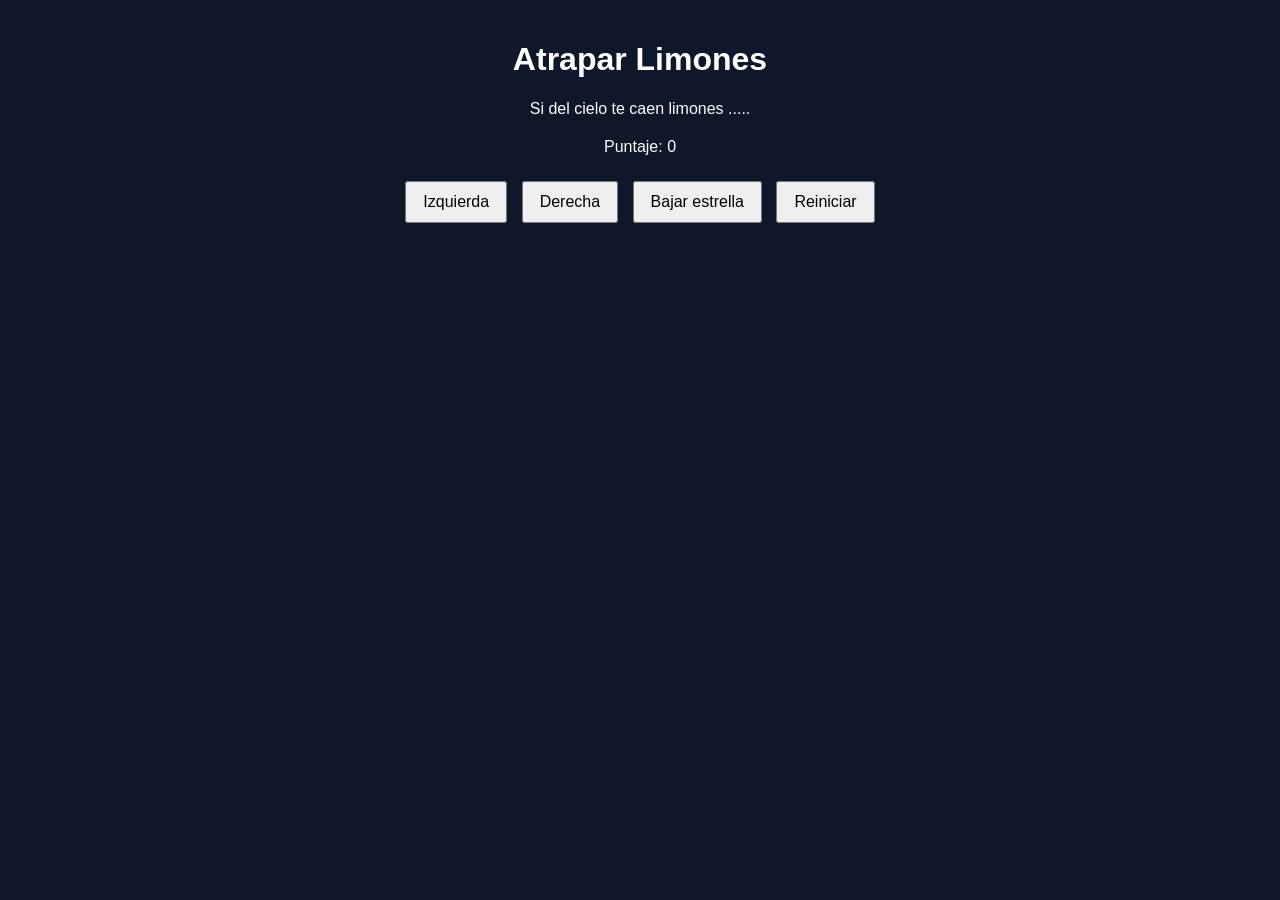
==== limones.html @ a5d9d9ff "ARCHIVO CSS CON REF" ====
<!DOCTYPE html>
<html>
<head>
  <title>Caza Estrellas</title>
  <link rel="stylesheet" href="limones.css"/>
 
</head>
<body>
  <div class="contenedor">
    <h1>Atrapar Limones</h1>
    <p>Si del cielo te caen limones ..... </p>
    
    <div class="panel">
      <p>Puntaje: <span id="txtPuntaje">0</span></p>
    </div>
    <div class="botones">
      <button>Izquierda</button>
      <button>Derecha</button>
      <button>Bajar estrella</button>
      <button>Reiniciar</button>
    </div>
  </div>

</body>
</html>
---- limones.css ----
body {
  font-family: Arial, sans-serif;
  background-color: #0f172a;
  color: white;
  text-align: center;
  margin: 0;
  padding: 20px;
}

.contenedor {
  max-width: 800px;
  margin: 0 auto;
}

canvas {
  background-color: #111827;
  border: 3px solid #38bdf8;
  display: block;
  margin: 20px auto;
}

.panel {
  margin: 20px 0;
}

.botones button {
  margin: 5px;
  padding: 10px 16px;
  font-size: 16px;
  cursor: pointer;
}
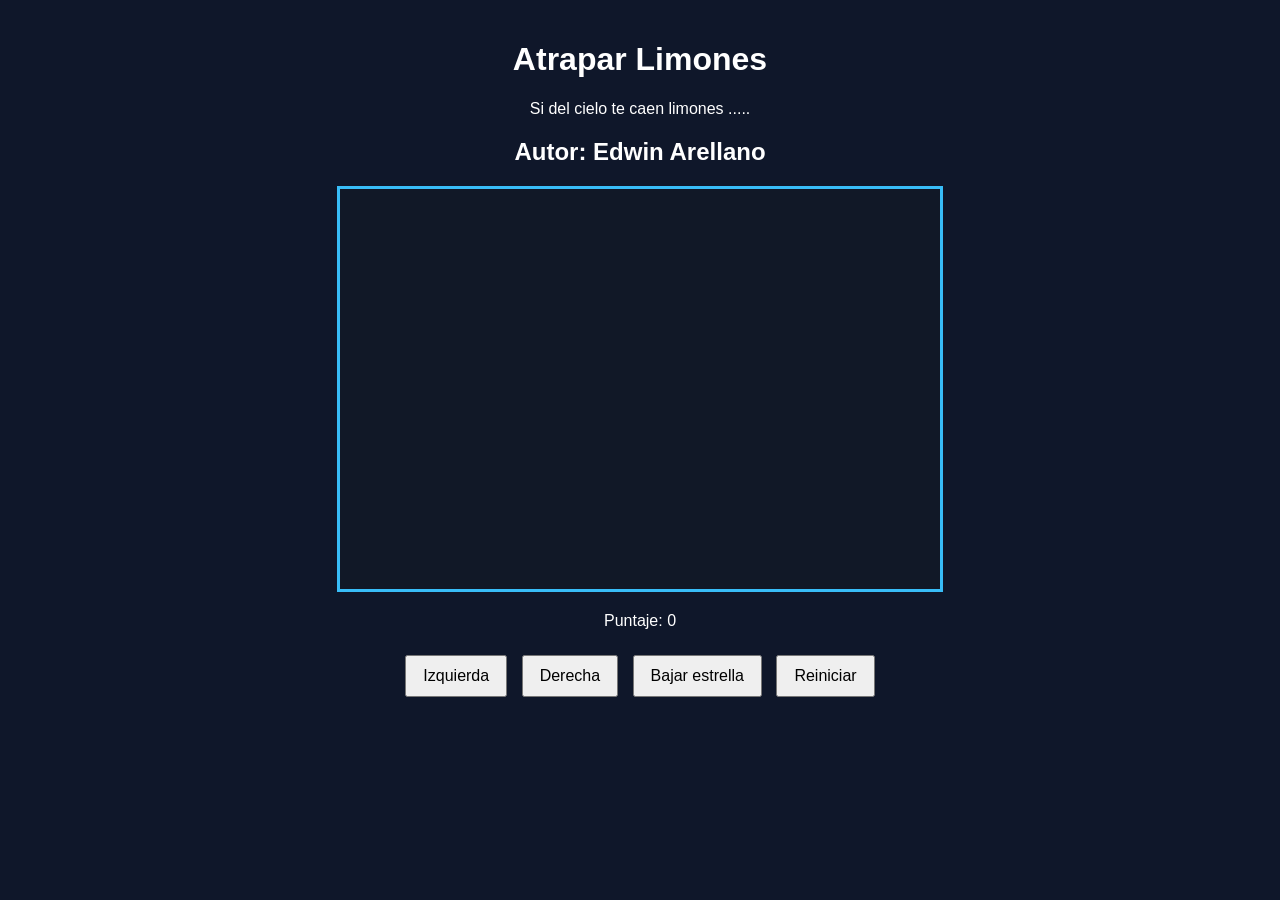
==== commit 16f57838: "CANVA AGREGADO" ====
--- a/limones.html
+++ b/limones.html
@@ -9,7 +9,8 @@
   <div class="contenedor">
     <h1>Atrapar Limones</h1>
     <p>Si del cielo te caen limones ..... </p>
-    
+    <h2>Autor: Edwin Arellano</h2>
+    <canvas id="areaJuego" width="600" height="400"></canvas>
     <div class="panel">
       <p>Puntaje: <span id="txtPuntaje">0</span></p>
     </div>
@@ -20,6 +21,6 @@
       <button>Reiniciar</button>
     </div>
   </div>
-
+   <scritp src="limones.js"/>
 </body>
 </html>
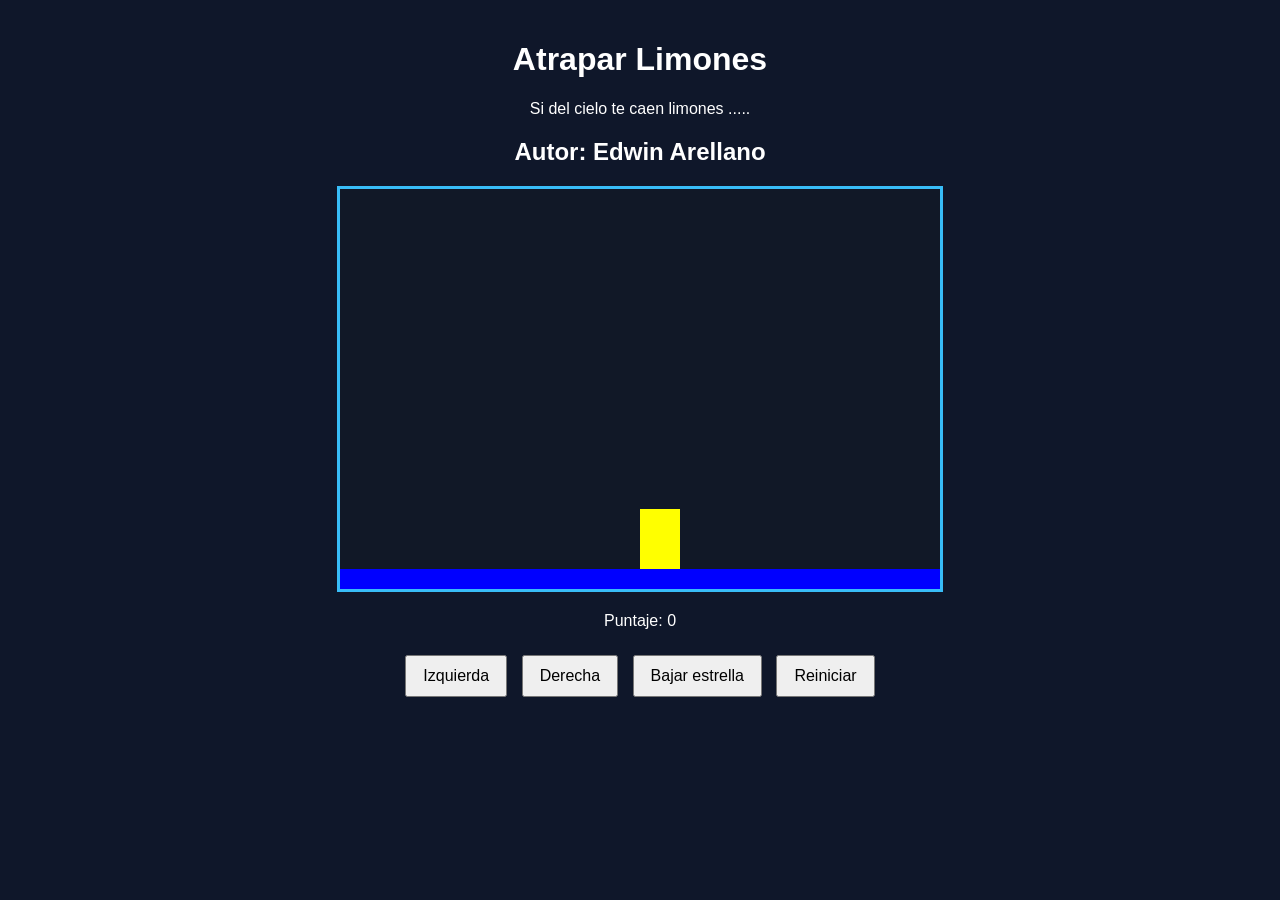
==== commit 1d5d7de8: "FUNCIONES SUELO Y PERSONAJE" ====
--- a/limones.html
+++ b/limones.html
@@ -5,7 +5,7 @@
   <link rel="stylesheet" href="limones.css"/>
  
 </head>
-<body>
+<body onload="iniciar()">
   <div class="contenedor">
     <h1>Atrapar Limones</h1>
     <p>Si del cielo te caen limones ..... </p>
@@ -21,6 +21,7 @@
       <button>Reiniciar</button>
     </div>
   </div>
-   <scritp src="limones.js"/>
+   <script src="limones.js"></script>
+   
 </body>
 </html>
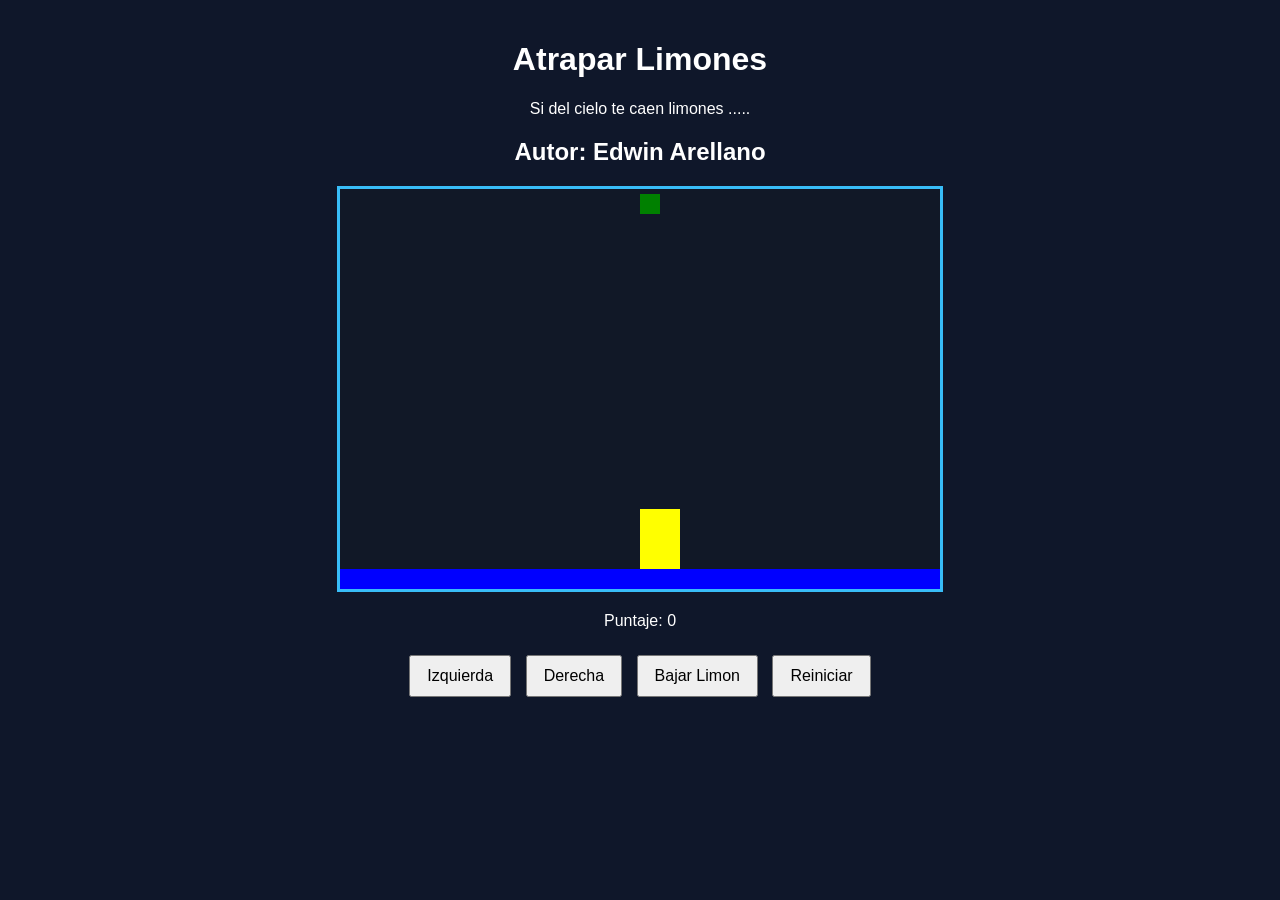
==== commit 7074c66b: "MOVIMIENTO LIMON" ====
--- a/limones.html
+++ b/limones.html
@@ -15,9 +15,9 @@
       <p>Puntaje: <span id="txtPuntaje">0</span></p>
     </div>
     <div class="botones">
-      <button>Izquierda</button>
-      <button>Derecha</button>
-      <button>Bajar estrella</button>
+      <button onclick="moverIzquierda()">Izquierda</button>
+      <button onclick="moverDerecha()">Derecha</button>
+      <button onclick="bajarLimon()">Bajar Limon</button>
       <button>Reiniciar</button>
     </div>
   </div>
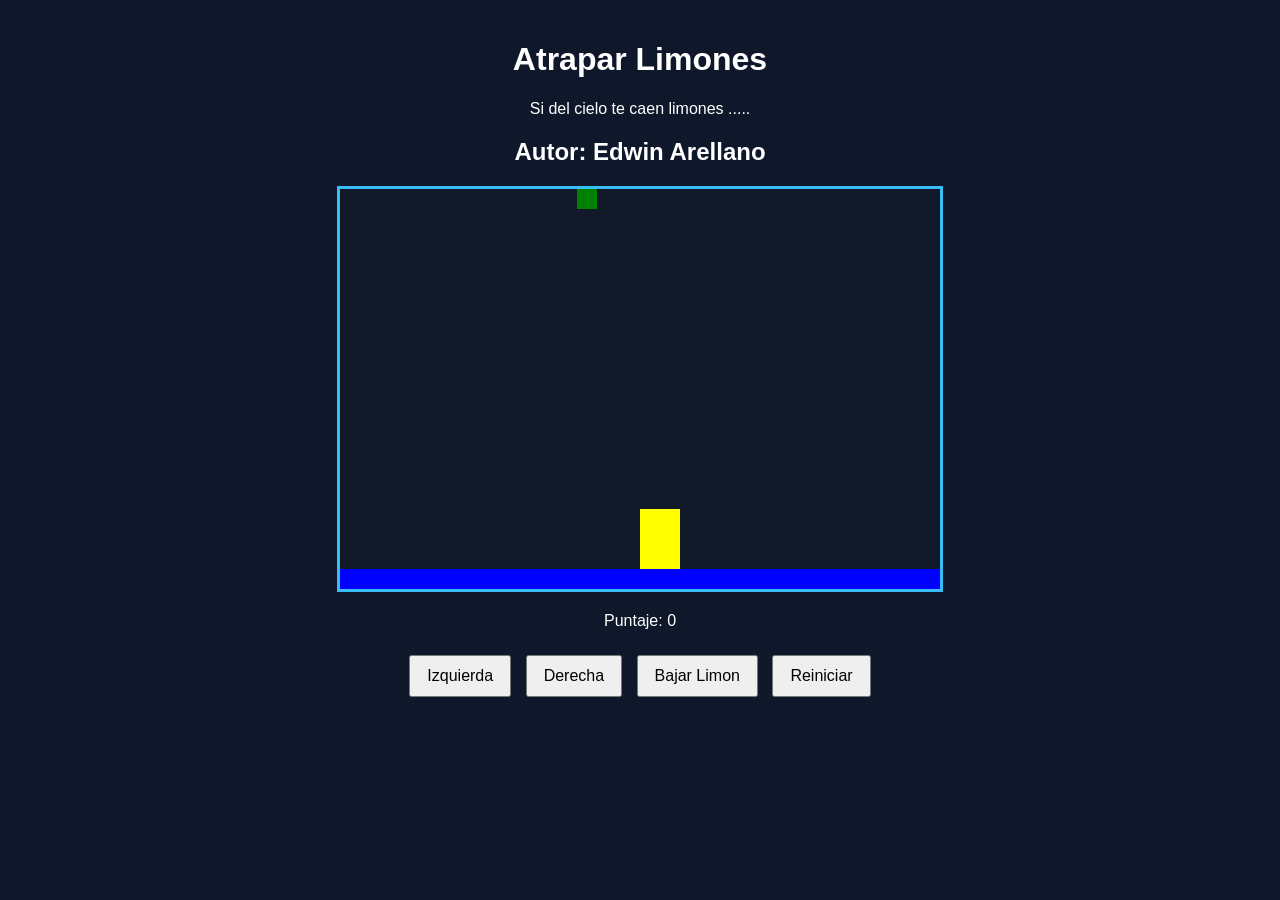
==== commit 41d5bb7d: "POSICION ALEATORIA LIMON" ====
--- a/limones.html
+++ b/limones.html
@@ -3,6 +3,7 @@
 <head>
   <title>Caza Estrellas</title>
   <link rel="stylesheet" href="limones.css"/>
+  <script src="utils.js"></script>
  
 </head>
 <body onload="iniciar()">
@@ -23,5 +24,6 @@
   </div>
    <script src="limones.js"></script>
    
+   
 </body>
 </html>
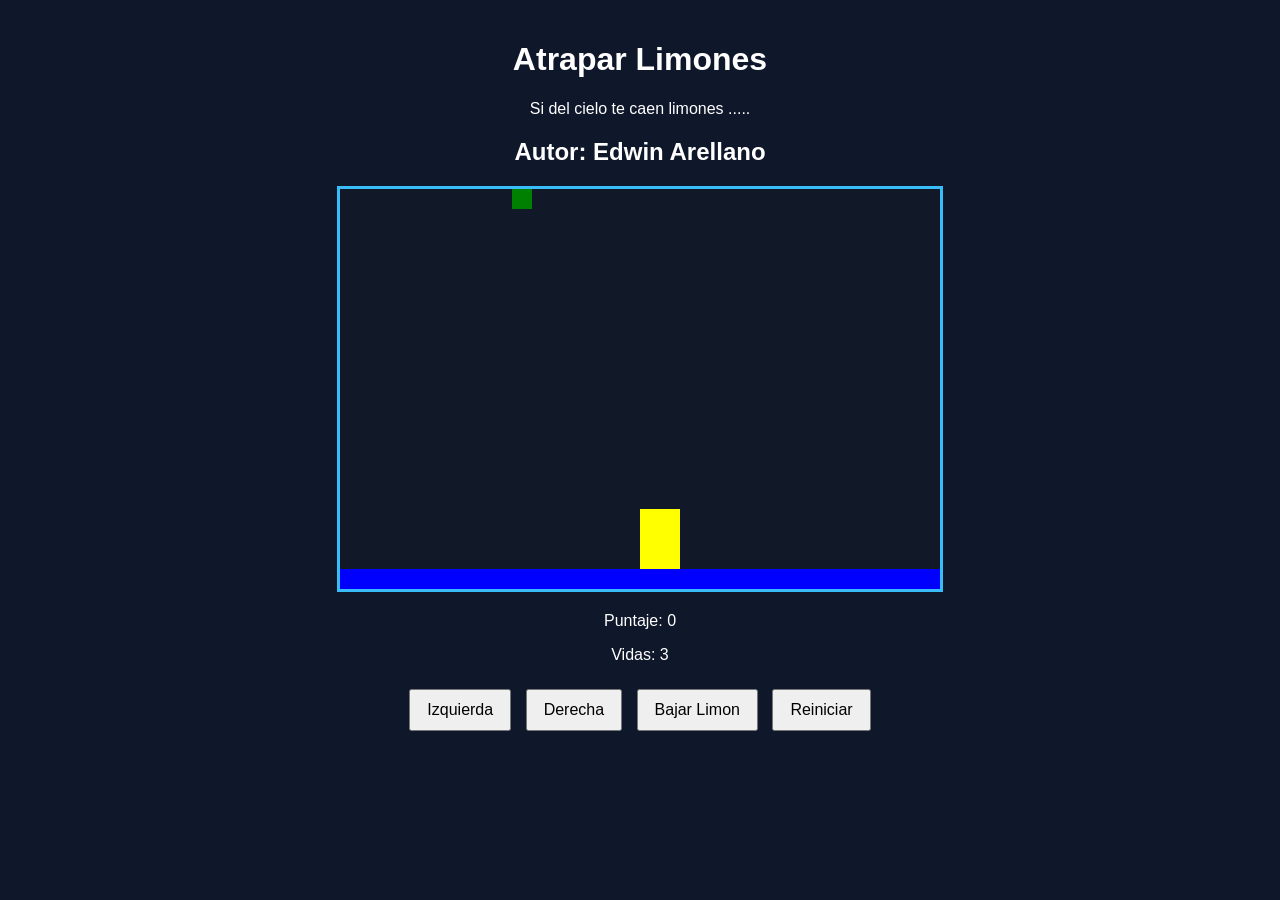
==== commit a92925a0: "MARCADOR PUNTAJE Y VIDAS" ====
--- a/limones.html
+++ b/limones.html
@@ -14,6 +14,7 @@
     <canvas id="areaJuego" width="600" height="400"></canvas>
     <div class="panel">
       <p>Puntaje: <span id="txtPuntaje">0</span></p>
+      <p>Vidas: <span id="txtVidas">3</span></p>
     </div>
     <div class="botones">
       <button onclick="moverIzquierda()">Izquierda</button>
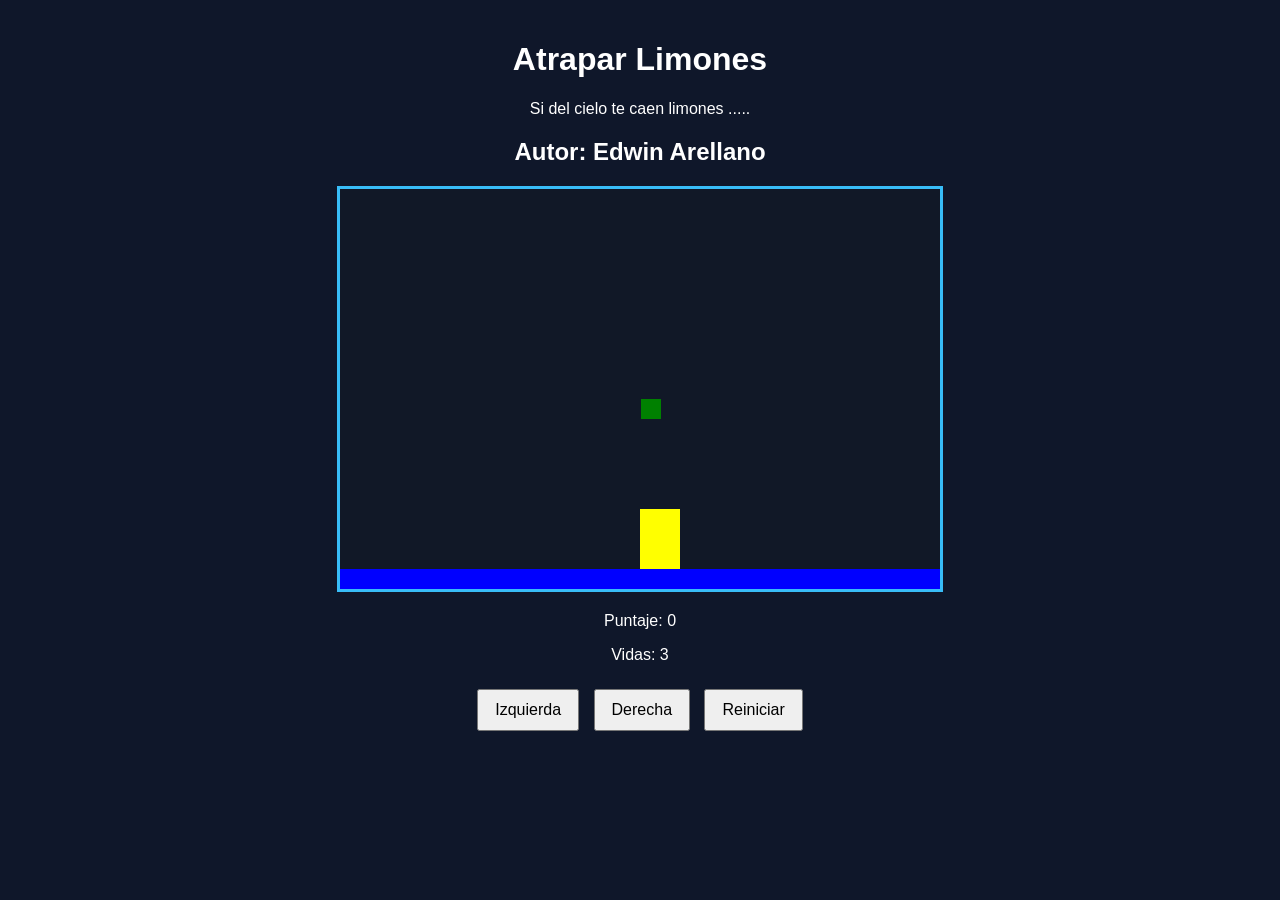
==== commit fdea88af: "RETO 4" ====
--- a/limones.html
+++ b/limones.html
@@ -19,7 +19,7 @@
     <div class="botones">
       <button onclick="moverIzquierda()">Izquierda</button>
       <button onclick="moverDerecha()">Derecha</button>
-      <button onclick="bajarLimon()">Bajar Limon</button>
+     
       <button>Reiniciar</button>
     </div>
   </div>
